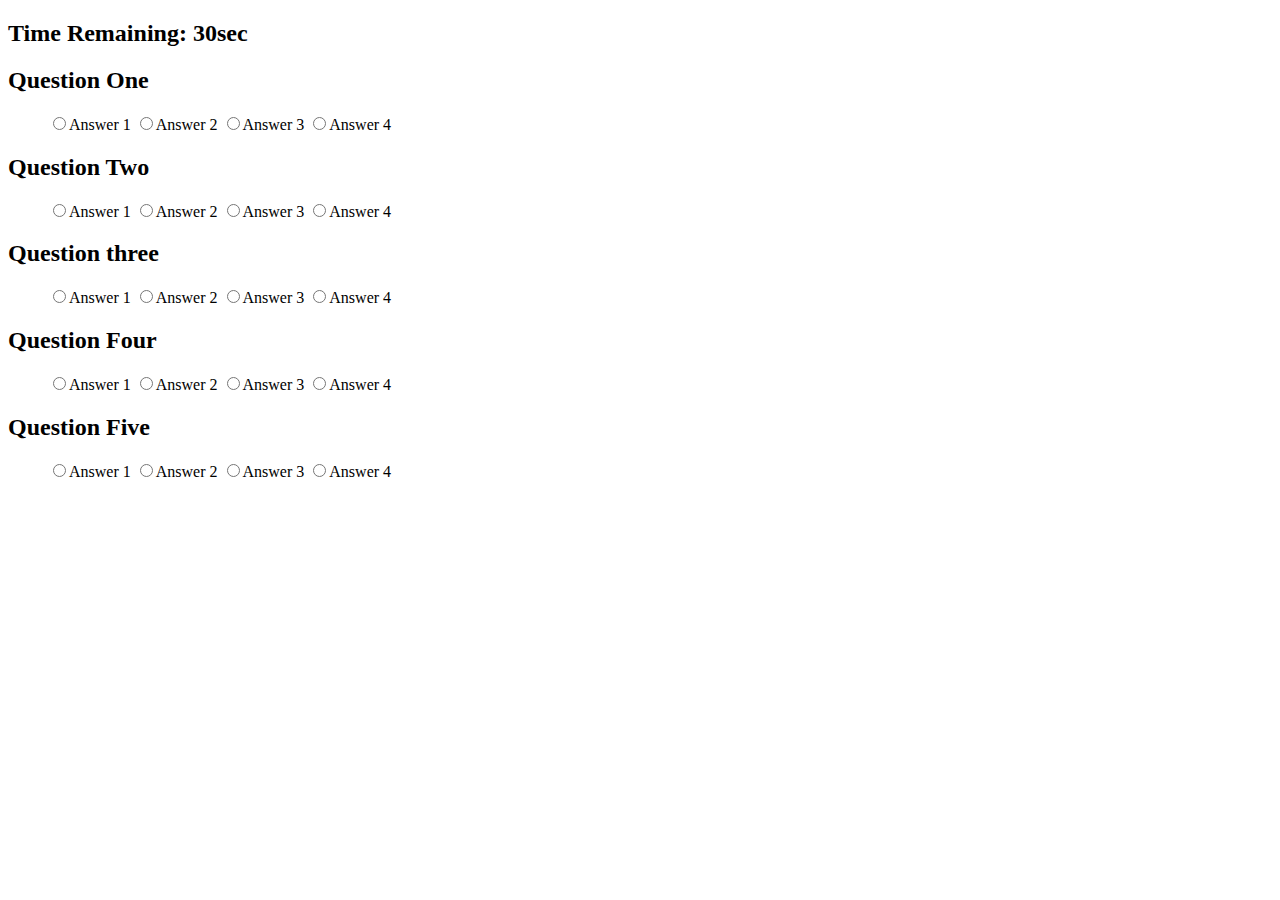
==== index1.html @ ba204c7b "Second Commit" ====
<!DOCTYPE html>
<html lang="en">

<head>
    <meta charset="UTF-8">
    <meta name="viewport" content="width=device-width, initial-scale=1.0">
    <meta http-equiv="X-UA-Compatible" content="ie=edge">
    <title>Trivia Game</title>

    <link rel="stylesheet" href="https://maxcdn.bootstrapcdn.com/bootstrap/3.3.6/css/bootstrap.min.css" integrity="sha384-1q8mTJOASx8j1Au+a5WDVnPi2lkFfwwEAa8hDDdjZlpLegxhjVME1fgjWPGmkzs7"
        crossorigin="anonymous">
    <link rel="stylesheet" type="text/css" href="assets/css/style.css">
</head>

<body>

    <!-- <section id="header">

        <div class="row">

            <div id="empty1">
                <div class="col-md-2">
                </div>
            </div>

            <div class="col-md-8">
                <div id="headerName"></div>
                <h1 class="text-center">Trivia Game</h1>
            </div>
        </div>

        <div id="empty2">
            <div class="col-md-2">
            </div>
        </div>
    </section>

    <div id="startButton">
        <img src="./assets/images/Start-Button.jpg" alt="" width="150" height="150">

    </div> -->

    <!-- <button type="button" onclick="alert('Hello world!')">Click Me!</button> -->


    <section id="main">

        <div class="row">

            <div id="empty1">
                <div class="col-md-2">
                </div>
            </div>
            <!--
                    <div id="empty2">
                    <div class="col-md-2">
                    </div>
                </div>
         -->
            <div class="col-md-4">
                <div id="headerName"></div>
                <h2>Time Remaining: 30sec</h2>
            </div>

            <div id="empty3">
                <div class="col-md-2">
                </div>
            </div>

            <div id="empty4">
                <div class="col-md-2">
                </div>
            </div>

        </div>

    </section>

    <div id= "questionsAnswers">
            <div class="question1">
                    <h2>Question One</h2>
                <ul class="answers">
                            <input type="radio" name="q1" value="a" id="q1a"><label for="q1a">Answer 1</label>
                            <input type="radio" name="q1" value="b" id="q1b"><label for="q1b">Answer 2</label>
                            <input type="radio" name="q1" value="c" id="q1c"><label for="q1c">Answer 3</label>
                            <input type="radio" name="q1" value="d" id="q1d"><label for="q1d">Answer 4</label>
                            </ul>
                            
                    </div>
    
                 <div class="question2">
                        <h2>Question Two</h2>
                        <ul class="answers">
                                <input type="radio" name="q1" value="a" id="q1a"><label for="q1a">Answer 1</label>
                                <input type="radio" name="q1" value="b" id="q1b"><label for="q1b">Answer 2</label>
                                <input type="radio" name="q1" value="c" id="q1c"><label for="q1c">Answer 3</label>
                                <input type="radio" name="q1" value="d" id="q1d"><label for="q1d">Answer 4</label>
                                </ul>
                        
                     </div>
                     <div class="question3">
                            <h2>Question three</h2>
                            <ul class="answers">
                                    <input type="radio" name="q1" value="a" id="q1a"><label for="q1a">Answer 1</label>
                                    <input type="radio" name="q1" value="b" id="q1b"><label for="q1b">Answer 2</label>
                                    <input type="radio" name="q1" value="c" id="q1c"><label for="q1c">Answer 3</label>
                                    <input type="radio" name="q1" value="d" id="q1d"><label for="q1d">Answer 4</label>
                                    </ul>
                          
                         </div>
                         <div class="question4">
                                <h2>Question Four</h2>
                                <ul class="answers">
                                        <input type="radio" name="q1" value="a" id="q1a"><label for="q1a">Answer 1</label>
                                        <input type="radio" name="q1" value="b" id="q1b"><label for="q1b">Answer 2</label>
                                        <input type="radio" name="q1" value="c" id="q1c"><label for="q1c">Answer 3</label>
                                        <input type="radio" name="q1" value="d" id="q1d"><label for="q1d">Answer 4</label>
                                        </ul>
                               
                             </div>
                             <div class="question5">
                                    <h2>Question Five</h2>
                                    <ul class="answers">
                                            <input type="radio" name="q1" value="a" id="q1a"><label for="q1a">Answer 1</label>
                                            <input type="radio" name="q1" value="b" id="q1b"><label for="q1b">Answer 2</label>
                                            <input type="radio" name="q1" value="c" id="q1c"><label for="q1c">Answer 3</label>
                                            <input type="radio" name="q1" value="d" id="q1d"><label for="q1d">Answer 4</label>
                                            </ul>
                                    
                                 </div>

                                 </div>

                
                
   


    <script src="https://code.jquery.com/jquery-3.3.1.js" integrity="sha256-2Kok7MbOyxpgUVvAk/HJ2jigOSYS2auK4Pfzbm7uH60=" crossorigin="anonymous"></script>
    <!-- <script src="assets/javascript/game.js"></script> -->

    

    <script>
        $("#startButton").on("click", function () {
            console.log("hello")        
})


    </script>










</body>

</html>




<!-- <script>

        var score = 0
        var questions = [
            {
                question: "Blah Blah Blah?\n(a) Answer\n(b) Answer\n(c) Answer",
                answer: "(b)"
            },
            {
                question: "Blah Blah Blah?\n(a) Answer\n(b) Answer\n(c) Answer",
                answer: "(c)"
            },
            {
                question: "Blah Blah Blah?\n(a) Answer\n(b) Answer\n(c) Answer",
                answer: "(a)"
            },
            {
                question: "Blah Blah Blah?\n(a) Answer\n(b) Answer\n(c) Answer",
                answer: "(c)"
            },
            {
                question: "Blah Blah Blah?\n(a) Answer\n(b) Answer\n(c) Answer",
                answer: "(b)"
            },

        ]

        var score = 0

        for (var i = 0; i < questions.length; i++) {
            var userAnswer = (questions[i].answer);
            if (userAnswer === questions[i].answer) {
                score = score + 1;
                alert("Correct!");
            }
            else {
                alert("Wrong!")
            }
            {
                alert("You got " + score + "out of" + questions.length);
            }
        }



    </script> -->
---- assets/css/style.css ----
ul.answers{
    display:inline;
}
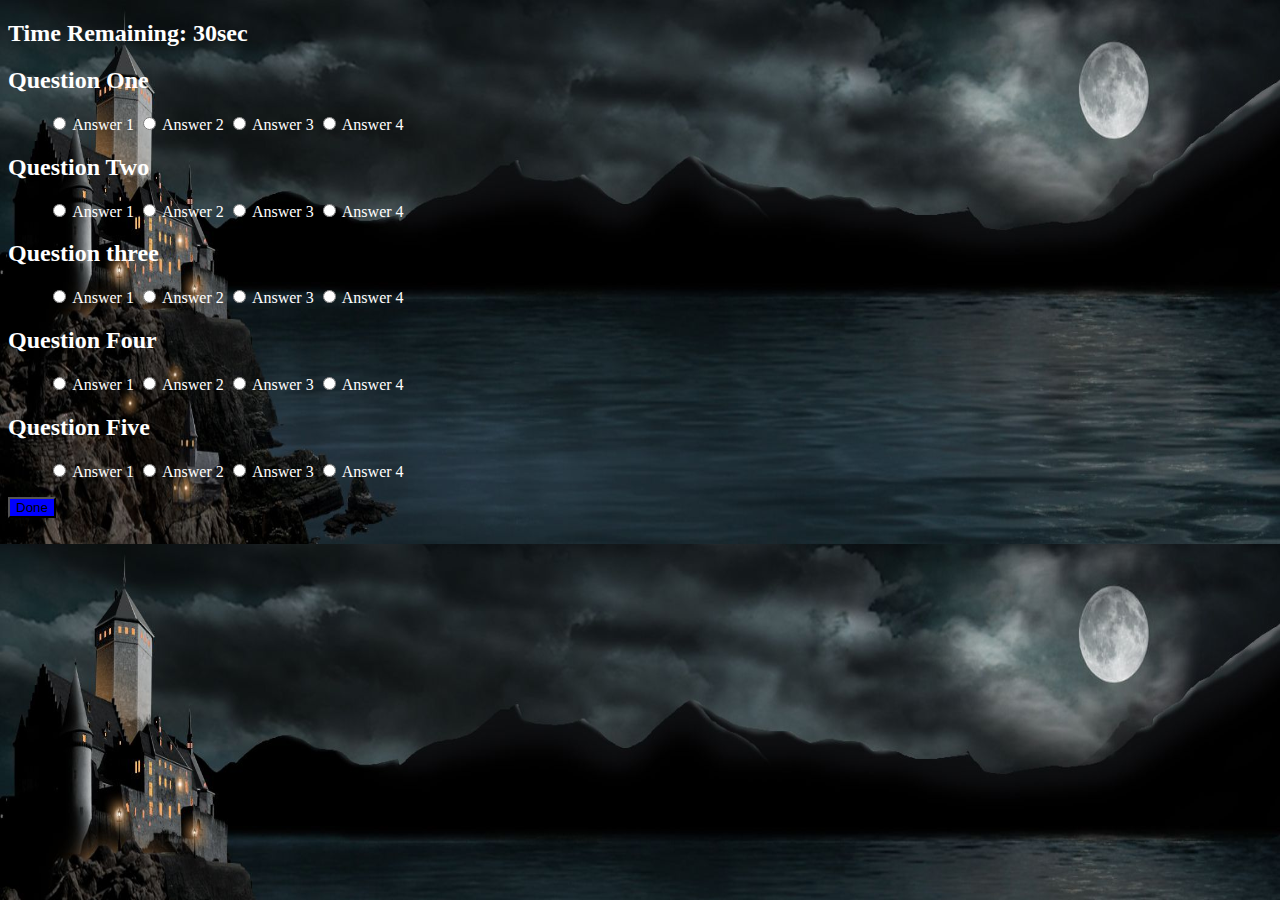
==== commit fe6cafdc: "Working answer buttons" ====
--- a/index1.html
+++ b/index1.html
@@ -10,37 +10,12 @@
     <link rel="stylesheet" href="https://maxcdn.bootstrapcdn.com/bootstrap/3.3.6/css/bootstrap.min.css" integrity="sha384-1q8mTJOASx8j1Au+a5WDVnPi2lkFfwwEAa8hDDdjZlpLegxhjVME1fgjWPGmkzs7"
         crossorigin="anonymous">
     <link rel="stylesheet" type="text/css" href="assets/css/style.css">
+
+
 </head>
 
 <body>
 
-    <!-- <section id="header">
-
-        <div class="row">
-
-            <div id="empty1">
-                <div class="col-md-2">
-                </div>
-            </div>
-
-            <div class="col-md-8">
-                <div id="headerName"></div>
-                <h1 class="text-center">Trivia Game</h1>
-            </div>
-        </div>
-
-        <div id="empty2">
-            <div class="col-md-2">
-            </div>
-        </div>
-    </section>
-
-    <div id="startButton">
-        <img src="./assets/images/Start-Button.jpg" alt="" width="150" height="150">
-
-    </div> -->
-
-    <!-- <button type="button" onclick="alert('Hello world!')">Click Me!</button> -->
 
 
     <section id="main">
@@ -59,7 +34,7 @@
          -->
             <div class="col-md-4">
                 <div id="headerName"></div>
-                <h2>Time Remaining: 30sec</h2>
+                <h2 class="text-center">Time Remaining: 30sec</h2>
             </div>
 
             <div id="empty3">
@@ -76,143 +51,310 @@
 
     </section>
 
-    <div id= "questionsAnswers">
-            <div class="question1">
-                    <h2>Question One</h2>
-                <ul class="answers">
-                            <input type="radio" name="q1" value="a" id="q1a"><label for="q1a">Answer 1</label>
-                            <input type="radio" name="q1" value="b" id="q1b"><label for="q1b">Answer 2</label>
-                            <input type="radio" name="q1" value="c" id="q1c"><label for="q1c">Answer 3</label>
-                            <input type="radio" name="q1" value="d" id="q1d"><label for="q1d">Answer 4</label>
-                            </ul>
-                            
-                    </div>
-    
-                 <div class="question2">
-                        <h2>Question Two</h2>
-                        <ul class="answers">
-                                <input type="radio" name="q1" value="a" id="q1a"><label for="q1a">Answer 1</label>
-                                <input type="radio" name="q1" value="b" id="q1b"><label for="q1b">Answer 2</label>
-                                <input type="radio" name="q1" value="c" id="q1c"><label for="q1c">Answer 3</label>
-                                <input type="radio" name="q1" value="d" id="q1d"><label for="q1d">Answer 4</label>
-                                </ul>
-                        
-                     </div>
-                     <div class="question3">
-                            <h2>Question three</h2>
-                            <ul class="answers">
-                                    <input type="radio" name="q1" value="a" id="q1a"><label for="q1a">Answer 1</label>
-                                    <input type="radio" name="q1" value="b" id="q1b"><label for="q1b">Answer 2</label>
-                                    <input type="radio" name="q1" value="c" id="q1c"><label for="q1c">Answer 3</label>
-                                    <input type="radio" name="q1" value="d" id="q1d"><label for="q1d">Answer 4</label>
-                                    </ul>
-                          
-                         </div>
-                         <div class="question4">
-                                <h2>Question Four</h2>
-                                <ul class="answers">
-                                        <input type="radio" name="q1" value="a" id="q1a"><label for="q1a">Answer 1</label>
-                                        <input type="radio" name="q1" value="b" id="q1b"><label for="q1b">Answer 2</label>
-                                        <input type="radio" name="q1" value="c" id="q1c"><label for="q1c">Answer 3</label>
-                                        <input type="radio" name="q1" value="d" id="q1d"><label for="q1d">Answer 4</label>
-                                        </ul>
-                               
-                             </div>
-                             <div class="question5">
-                                    <h2>Question Five</h2>
-                                    <ul class="answers">
-                                            <input type="radio" name="q1" value="a" id="q1a"><label for="q1a">Answer 1</label>
-                                            <input type="radio" name="q1" value="b" id="q1b"><label for="q1b">Answer 2</label>
-                                            <input type="radio" name="q1" value="c" id="q1c"><label for="q1c">Answer 3</label>
-                                            <input type="radio" name="q1" value="d" id="q1d"><label for="q1d">Answer 4</label>
-                                            </ul>
-                                    
-                                 </div>
-
-                                 </div>
-
-                
-                
-   
+    <div id="questionsAnswers">
+        <div id="question1">
+            <h2 class="text-center">Question One</h2>
+
+            <form action="">
+                <ul class="text-center" "answers">
+                    <input type="radio" name="q1" value="a" id="q1a">
+                    <label for="q1a">Answer 1</label>
+                    <input type="radio" name="q1" value="b" id="q1b">
+                    <label for="q1b">Answer 2</label>
+                    <input type="radio" name="q1" value="c" id="q1c">
+                    <label for="q1c">Answer 3</label>
+                    <input type="radio" name="q1" value="d" id="q1d">
+                    <label for="q1d">Answer 4</label>
+                </ul>
+            </form>
+
+        </div>
+
+        <div id="question2">
+            <h2 class="text-center">Question Two</h2>
+
+            <form action="">
+                <ul class="text-center" "answers">
+                    <input type="radio" name="q2" value="a" id="q2a">
+                    <label for="q2a">Answer 1</label>
+                    <input type="radio" name="q2" value="b" id="q2b">
+                    <label for="q2b">Answer 2</label>
+                    <input type="radio" name="q2" value="c" id="q2c">
+                    <label for="q2c">Answer 3</label>
+                    <input type="radio" name="q2" value="d" id="q2d">
+                    <label for="q2d">Answer 4</label>
+                </ul>
+            </form>
+
+        </div>
+        <div id="question3">
+            <h2 class="text-center">Question three</h2>
+
+            <form action="">
+                <ul class="text-center" "answers">
+                    <input type="radio" name="q3" value="a" id="q3a">
+                    <label for="q3a">Answer 1</label>
+                    <input type="radio" name="q3" value="b" id="q3b">
+                    <label for="q3b">Answer 2</label>
+                    <input type="radio" name="q3" value="c" id="q3c">
+                    <label for="q3c">Answer 3</label>
+                    <input type="radio" name="q3" value="d" id="q3d">
+                    <label for="q3d">Answer 4</label>
+                </ul>
+            </form>
+
+
+
+        </div>
+        <div id="question4">
+            <h2 class="text-center">Question Four</h2>
+
+            <form action="">
+                <ul class="text-center" "answers">
+                    <input type="radio" name="q4" value="a" id="q4a">
+                    <label for="q4a">Answer 1</label>
+                    <input type="radio" name="q4" value="b" id="q4b">
+                    <label for="q4b">Answer 2</label>
+                    <input type="radio" name="q4" value="c" id="q4c">
+                    <label for="q4c">Answer 3</label>
+                    <input type="radio" name="q4" value="d" id="q4d">
+                    <label for="q4d">Answer 4</label>
+                </ul>
+            </form>
+
+        </div>
+        <div id="question5">
+            <h2 class="text-center">Question Five</h2>
+
+            <form action="">
+                <ul class="text-center" "answers">
+                    <input type="radio" name="q5" value="a" id="q5a">
+                    <label for="q5a">Answer 1</label>
+                    <input type="radio" name="q5" value="b" id="q5b">
+                    <label for="q5b">Answer 2</label>
+                    <input type="radio" name="q5" value="c" id="q5c">
+                    <label for="q5c">Answer 3</label>
+                    <input type="radio" name="q5" value="d" id="q5d">
+                    <label for="q5d">Answer 4</label>
+                </ul>
+            </form>
+
+        </div>
+
+    </div>
+    <div id="doneButton"autofocus>
+        <button onclick="check()">Done</button>
+    </div>
+
+
+
+
 
 
     <script src="https://code.jquery.com/jquery-3.3.1.js" integrity="sha256-2Kok7MbOyxpgUVvAk/HJ2jigOSYS2auK4Pfzbm7uH60=" crossorigin="anonymous"></script>
     <!-- <script src="assets/javascript/game.js"></script> -->
 
-    
+
 
     <script>
+
+
+
+        // var userAnswer
+        // var question1 = document.quiz1.name.value;
+        // var buttonq1b = $("#q1b")
+        // var buttonq1c = $("#q1c")
+        // var buttonq1d = $("#q1d")
+        //var buttonq1a = $("#q1a")
+        var score = 0
+
+        // for (var i = 0; i < questionsAnswers.length; i++) {
+        //     var userAnswer = (questionsAnswers[i].answer);
+        //     if (userAnswer === questionAnswers[i].answer) {
+        //         score = score + 1;
+        //         alert("Correct!");
+        //     } else {
+        //         alert("Wrong!")
+        //     }
+        // }
+
+
+
+
+
+
+
+
+
+        var buttonq1a = $("input[id=q1a]:checked").val()
+
+        //     
+
         $("#startButton").on("click", function () {
-            console.log("hello")        
-})
+            console.log("start")
+        })
+
+        function check() {
+            console.log("done")
+            if (document.getElementById("q1a").checked) {
+                console.log("q1a is checked")
+                score = score + 1;
+            }
+            else if (document.getElementById("q1b").checked) {
+                console.log("wrong answer")
+            }
+            else if (document.getElementById("q1c").checked) {
+                console.log("wrong answer")
+            }
+            else if (document.getElementById("q1d").checked) {
+                console.log("wrong answer")
+            }
+            else {
+                console.log("You did not pick an answer")
+            }
+
+
+            if (document.getElementById("q2c").checked) {
+                console.log("q2c is checked")
+                score = score + 1;
+            }
+            else if (document.getElementById("q2b").checked) {
+                console.log("wrong answer")
+            }
+            else if (document.getElementById("q2a").checked) {
+                console.log("wrong answer")
+            }
+            else if (document.getElementById("q2d").checked) {
+                console.log("wrong answer")
+            }
+            else {
+                console.log("You did not pick an answer")
+            }
+
+
+            if (document.getElementById("q3b").checked) {
+                console.log("q3d is checked")
+                score = score + 1;
+                // console.log("You got " + score + "out of 5");
+            }
+            else if (document.getElementById("q3a").checked) {
+                console.log("wrong answer")
+
+            }
+            else if (document.getElementById("q3c").checked) {
+                console.log("wrong answer")
+            }
+            else if (document.getElementById("q3d").checked) {
+                console.log("wrong answer")
+            }
+            else {
+                console.log("You did not pick an answer")
+            }
+
+            if (document.getElementById("q4b").checked) {
+                console.log("q3d is checked")
+                score = score + 1;
+            }
+            else if (document.getElementById("q4c").checked) {
+                console.log("wrong answer")
+            }
+            else if (document.getElementById("q4d").checked) {
+                console.log("wrong answer")
+            }
+            else if (document.getElementById("q4a").checked) {
+                console.log("wrong answer")
+            }
+            else {
+                console.log("You did not pick an answer")
+            }
+
+
+            if (document.getElementById("q5d").checked) {
+                console.log("q4d is checked")
+                score = score + 1;
+            }
+            else if (document.getElementById("q5b").checked) {
+                console.log("wrong answer")
+            }
+            else if (document.getElementById("q5c").checked) {
+                console.log("wrong answer")
+            }
+            else if (document.getElementById("q5a").checked) {
+                console.log("wrong answer")
+            }
+            else {
+                console.log("You did not pick an answer")
+
+            }
+            console.log("You got " + score + " out of 5 correct")
+
+
+        }
+
+        $(document).ready(function () {
+            $("button").click(function () {
+                $("#questionsAnswers").hide("slow", function () {
+                    alert("You got " + score + " out of 5 correct")
+                })
+            })
+
+        })
+
 
 
     </script>
 
 
-
-
-
-
-
-
-
-
 </body>
 
 </html>
 
 
 
-
-<!-- <script>
-
-        var score = 0
-        var questions = [
-            {
-                question: "Blah Blah Blah?\n(a) Answer\n(b) Answer\n(c) Answer",
-                answer: "(b)"
-            },
-            {
-                question: "Blah Blah Blah?\n(a) Answer\n(b) Answer\n(c) Answer",
-                answer: "(c)"
-            },
-            {
-                question: "Blah Blah Blah?\n(a) Answer\n(b) Answer\n(c) Answer",
-                answer: "(a)"
-            },
-            {
-                question: "Blah Blah Blah?\n(a) Answer\n(b) Answer\n(c) Answer",
-                answer: "(c)"
-            },
-            {
-                question: "Blah Blah Blah?\n(a) Answer\n(b) Answer\n(c) Answer",
-                answer: "(b)"
-            },
-
-        ]
-
-        var score = 0
-
-        for (var i = 0; i < questions.length; i++) {
-            var userAnswer = (questions[i].answer);
-            if (userAnswer === questions[i].answer) {
-                score = score + 1;
-                alert("Correct!");
-            }
-            else {
-                alert("Wrong!")
-            }
-            {
-                alert("You got " + score + "out of" + questions.length);
-            }
-        }
-
-
-
-    </script> -->
-
-
-
-
-
+// // /*
+<script>
+
+// //         var score = 0
+// //         var questions = [
+// //             {*/
+//                 question: "Blah Blah Blah?\n(a) Answer\n(b) Answer\n(c) Answer",
+//                 answer: "(b)"
+//             },
+//             {
+//                 question: "Blah Blah Blah?\n(a) Answer\n(b) Answer\n(c) Answer",
+//                 answer: "(c)"
+//             },
+//             {
+//                 question: "Blah Blah Blah?\n(a) Answer\n(b) Answer\n(c) Answer",
+//                 answer: "(a)"
+//             },
+//             {
+//                 question: "Blah Blah Blah?\n(a) Answer\n(b) Answer\n(c) Answer",
+//                 answer: "(c)"
+//             },
+//             {
+//                 question: "Blah Blah Blah?\n(a) Answer\n(b) Answer\n(c) Answer",
+//                 answer: "(b)"
+//             },
+
+//         ]
+
+//         var score = 0
+
+//         for (var i = 0; i < questions.length; i++) {
+//             var userAnswer = (questions[i].answer);
+//             if (userAnswer === questions[i].answer) {
+//                 score = score + 1;
+//                 alert("Correct!");
+//             }
+//             else {
+//                 alert("Wrong!")
+//             }
+//             {
+//                 alert("You got " + score + "out of" + questions.length);
+//             }
+//         }
+
+
+
+//     </script>--- a/assets/css/style.css
+++ b/assets/css/style.css
@@ -1,3 +1,25 @@
 ul.answers{
     display:inline;
+}
+
+body{
+    background-image: url("../images/harryPotter6.jpg");
+    background-size: 100% 100%;
+      
+}
+
+h2{
+    color: white;
+}
+#questionsAnswers{
+    color: white;
+}
+
+button {
+    background-color: blue;
+    color: black;
+} 
+
+button:hover {
+    color: white;
 }